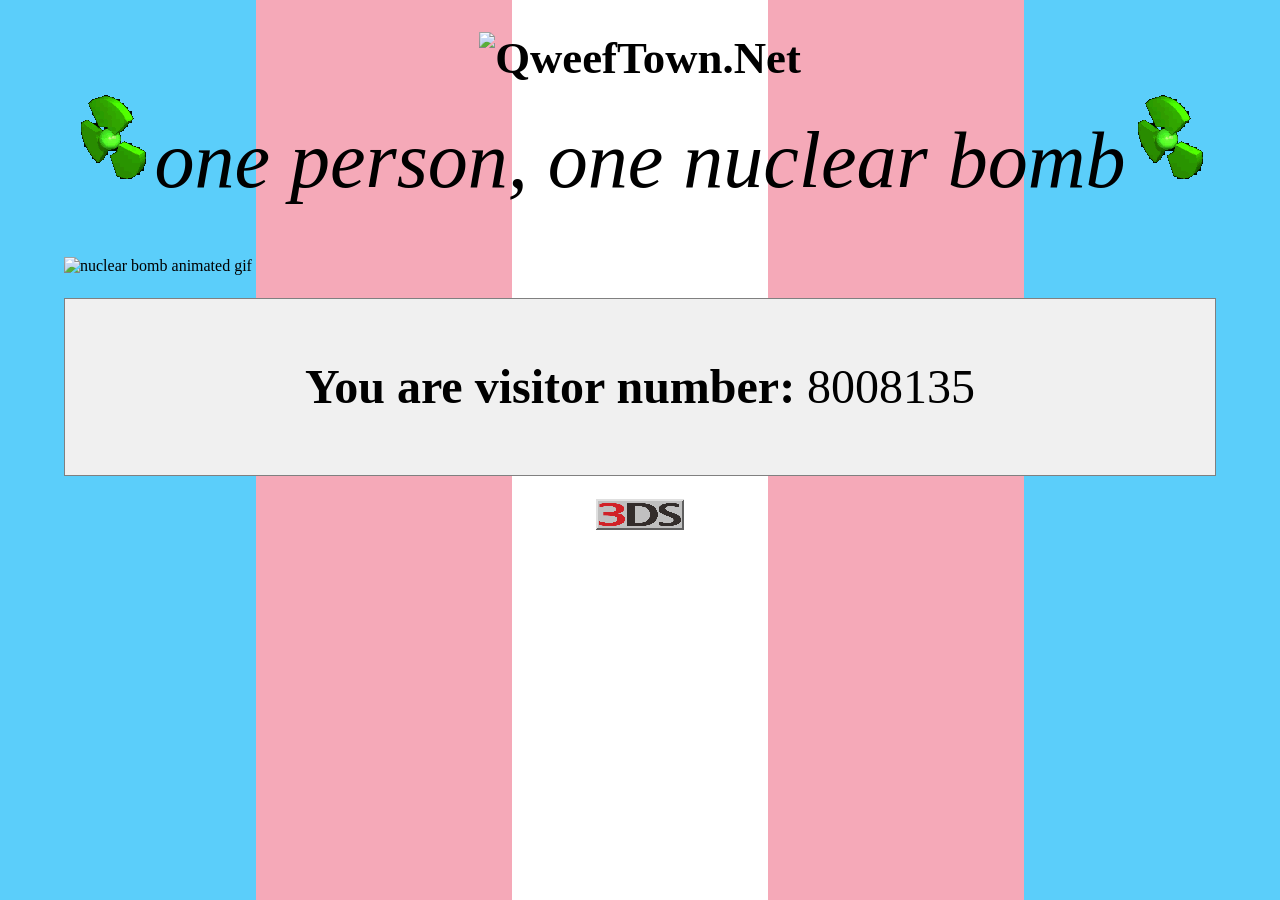
==== index.html @ a8b52b3a "Initial commit" ====
<!DOCTYPE html>

<html>
    <head>
        <title>
            WWW.QWEEFTOWN.NET
        </title>
        <link rel="stylesheet" type="text/css" href="style.css">
    </head>
</html>

<body>
    <div class="header">
        <h1>
            <img src="images/QweefTownNet.png" alt="QweefTown.Net">
        </h1>
        <p>
            <!-- gif from https://web.archive.org/web/20091026223453/http://geocities.com/tdawg615/Links.html -->
            <img src="images/fallout.gif" alt="nuclear symbol">one person, one nuclear bomb<img src="images/fallout.gif" alt="nuclear symbol">
        </p>
    </div>

    <div class="main">
        <img src="images/bomb.gif" alt="nuclear bomb animated gif">

        <div class="counter">
            <p>
                <b>You are visitor number:</b> 8008135
            </p>
        </div>

        <div class="tech-recs">
            <p>
                <a href="declaration.html" target="_blank"><img src="images/3DS.png" alt="3DS"></a>
            </p>
        </div>
    </div>
</body>
---- style.css ----
body {
    background: linear-gradient(to right,
        #5BCEFA 0% 20%,
        #F5A9B8 20% 40%,
        #FFFFFF 40% 60%,
        #F5A9B8 60% 80%,
        #5BCEFA 80% 100%
    );
    margin: 0;
    padding: 0;
    color: #000000;
}

/* header */

.header {
    padding: 2rem;
    text-align: center;
}

.header img {
    max-width: 100%;
}

.header h1 {
    margin: 0;
    font-size: 2.8rem;
    font-weight: bold;
}

.header p {
    margin: 0.5rem 0 0 0;
    font-size: 5rem;
    font-style: italic;
    font-family: 'Futura';
}

/* main box */

.main {
    padding: 1.2rem;
    max-width: 90%;
    margin: 0 auto;
}

.main img {
    max-width: 100%;
}

/* content box */

.content p {
    font-size: 4rem;
    font-family: Verdana, Geneva, Tahoma, sans-serif;
    line-height: 1.4;
    text-align: justify;
}

/* counter */

.counter {
    text-align: center;
    margin: 1.4rem 0;
    padding: 0.8rem;
    background-color: #f0f0f0;
    font-size: 3rem;
    border: 1px solid #808080;
}

.tech-recs {
    text-align: center;
    size: 400%;
    color: #080808;
    margin: 0.4rem 0;
}

/* lines */

hr {
    border: 0;
    height: 1px;
    background-color: #808080;
}
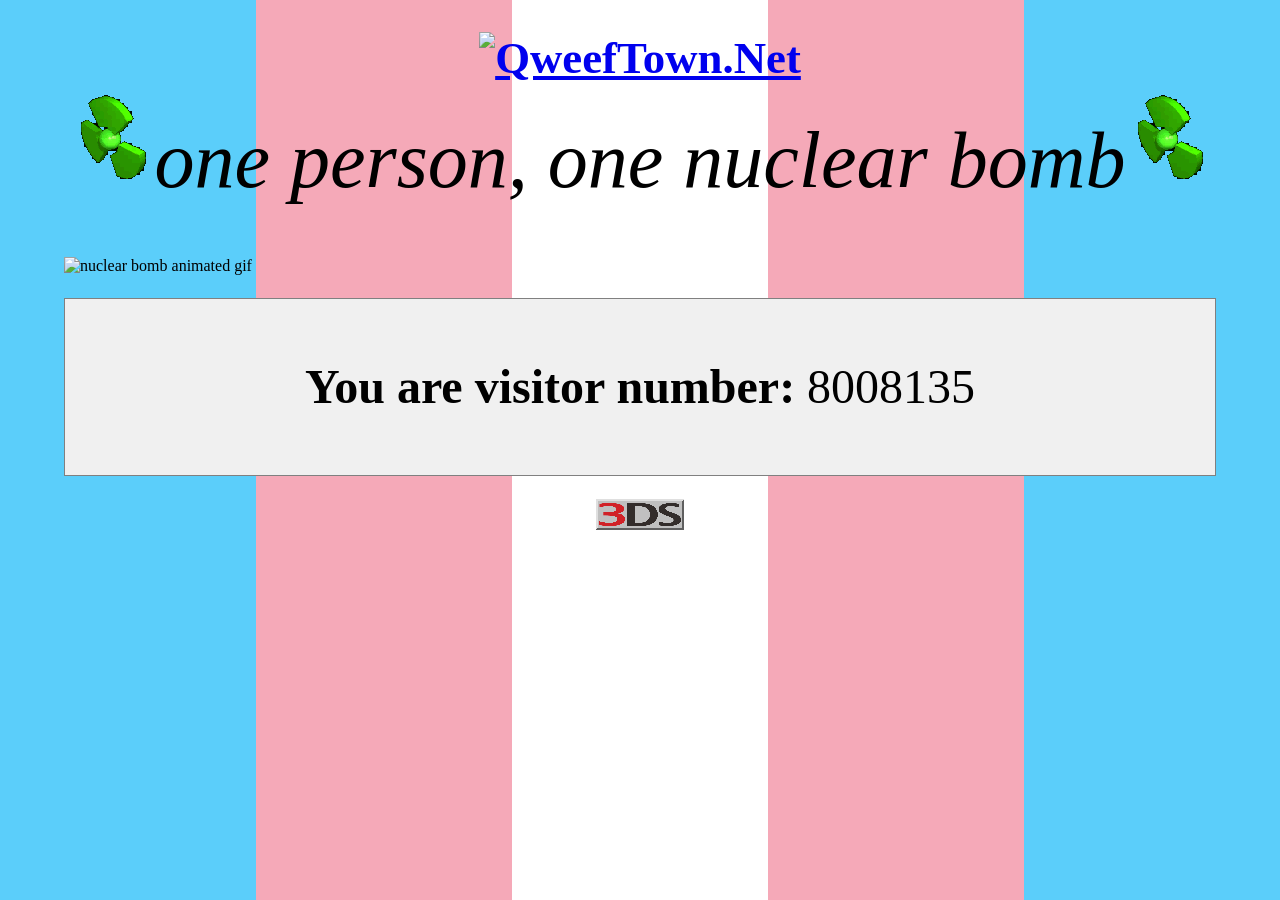
==== commit 474a5c50: "Add flags" ====
--- a/index.html
+++ b/index.html
@@ -12,7 +12,9 @@
 <body>
     <div class="header">
         <h1>
-            <img src="images/QweefTownNet.png" alt="QweefTown.Net">
+            <a href="flags.html" target="_blank">
+                <img src="images/QweefTownNet.png" alt="QweefTown.Net">
+            </a>
         </h1>
         <p>
             <!-- gif from https://web.archive.org/web/20091026223453/http://geocities.com/tdawg615/Links.html -->
